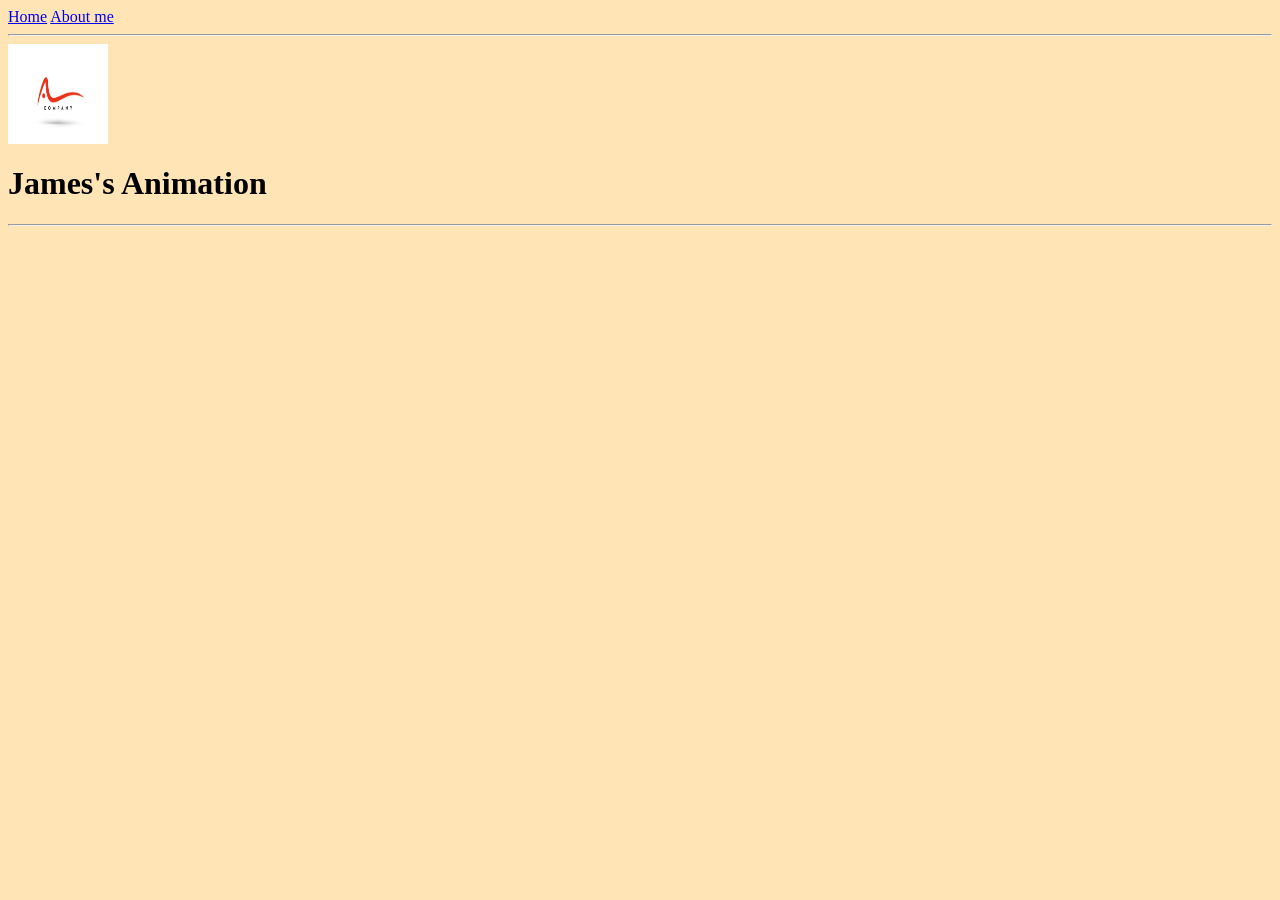
==== about.html @ 108ce6d1 "Initial" ====
<html>  
    <head>
    <title>IT assessment</title>
    </head>

    <body style="background-color: moccasin;">  
        <a href="./home.html">Home</a>
        <a href="./about.html">About me</a>
        <hr>
        <img src="./img1.jpg" width="100" height="100"></img> 
        <h1>James's Animation</h1>
        <hr>

    </body>

</html>
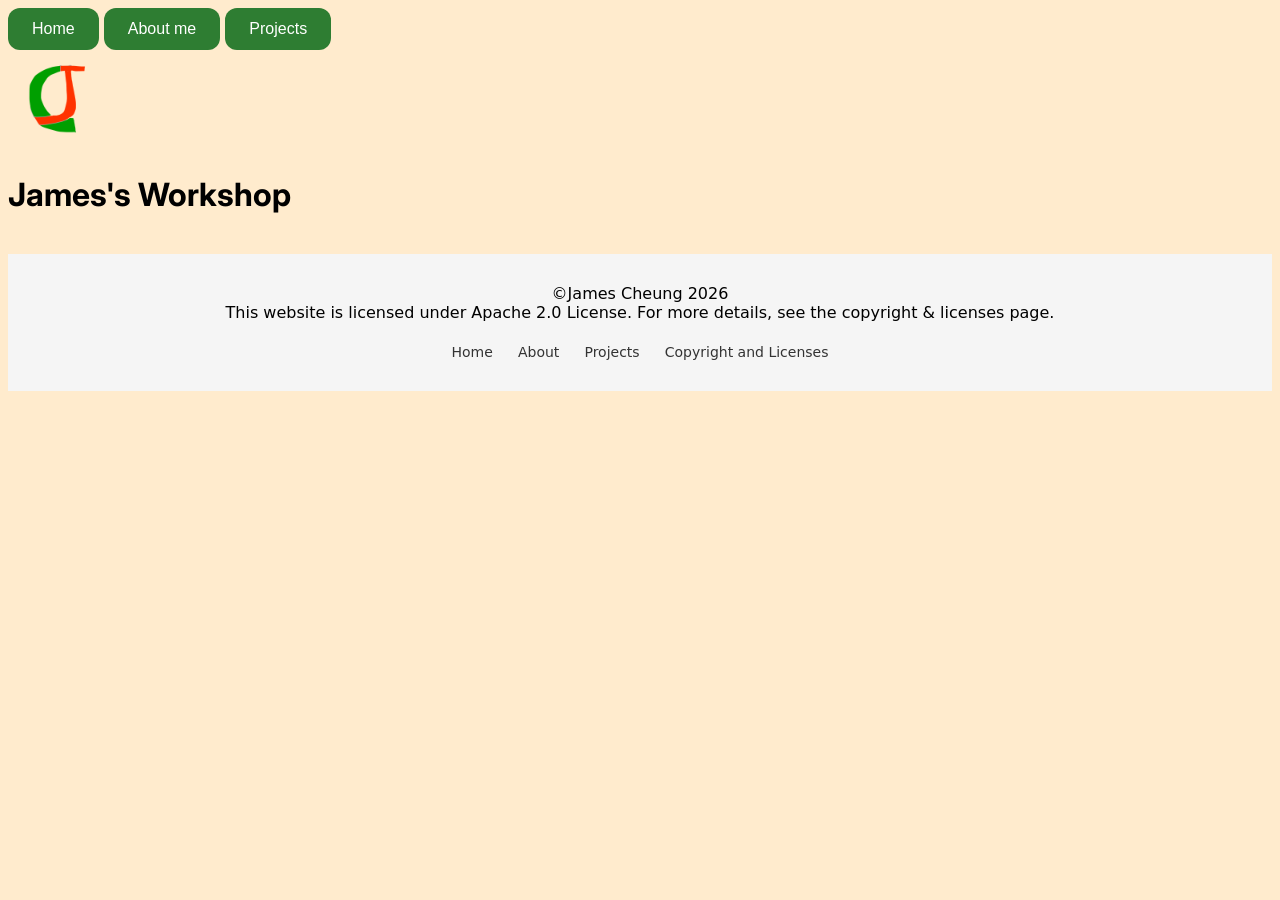
==== commit d3f0950c: "Adding about" ====
--- a/about.html
+++ b/about.html
@@ -1,16 +1,38 @@
-<html>  
-    <head>
-    <title>IT assessment</title>
-    </head>
+<!doctype html>
+<html>
 
-    <body style="background-color: moccasin;">  
-        <a href="./home.html">Home</a>
-        <a href="./about.html">About me</a>
-        <hr>
-        <img src="./img1.jpg" width="100" height="100"></img> 
-        <h1>James's Animation</h1>
-        <hr>
+<head>
+    <title>James's workshop</title>
+    <link rel="icon" type="image/x-icon" href="./images/logo.png">
 
-    </body>
+    <!--Inter font loading-->
+    <link rel="preconnect" href="https://fonts.googleapis.com">
+    <link rel="preconnect" href="https://fonts.gstatic.com" crossorigin>
+    <link
+        href="https://fonts.googleapis.com/css2?family=Inter:ital,opsz,wght@0,14..32,100..900;1,14..32,100..900&display=swap"
+        rel="stylesheet">
+
+
+    <link rel="stylesheet" href="./style.css">
+</head>
+
+<body>
+    <div id="header"></div>
+
+    <div id="footer"></div>
+
+</body>
+
+<script>
+    async function load(id, file) {
+        const res = await fetch(file);
+        document.getElementById(id).innerHTML = await res.text();
+    }
+
+    load("header", "header.html");
+    load("footer", "footer.html");
+</script>
+<noscript>This website REQUIRES JavaScript to be enabled. I promise to never sell/track/use your information.
+    JavaScript is only for loading componets. For more information, visit the open source repo.</noscript>
 
 </html>
--- a/style.css
+++ b/style.css
@@ -0,0 +1,77 @@
+body {
+  font-family: system-ui, sans-serif;
+  background-color: blanchedalmond;
+}
+
+h1, h2, h3, p, figcaption {
+  font-family: "Inter", sans-serif;
+}
+
+button {
+    background-color: #2e7d32;
+    color: white;
+    padding: 12px 24px;
+    font-size: 16px;
+    border: none;
+    border-radius: 12px;
+    cursor: pointer;
+    transition: all 0.2s ease;
+}
+
+button:hover {
+    background-color: #256628;
+    transform: translateY(-2px);
+    box-shadow: 0 8px 16px rgba(0,0,0,0.15);
+}
+
+button:active {
+    transform: translateY(0);
+    box-shadow: 0 3px 6px rgba(0, 0, 0, 0.1);
+}
+
+figure {
+  max-width: 800px;
+  margin: 20px auto;
+  text-align: left;
+}
+
+figure img {
+  width: 100%;
+  height: auto;
+  border-radius: 12px;
+}
+
+figcaption {
+  margin-top: 10px;
+  font-size: 13px;
+  color: #666;
+}
+
+footer {
+  background: #f5f5f5;
+  padding: 30px 20px;
+  margin-top: 40px;
+  text-align: center;
+}
+
+.footer-nav {
+  margin-top: 10px;
+}
+
+.footer-nav a {
+  margin: 0 10px;
+  text-decoration: none;
+  color: #333;
+  font-size: 14px;
+}
+
+.footer-nav a:hover {
+  color: #2e7d32;
+}
+
+.footer-content {
+  display: flex;
+  flex-direction: column;
+  align-items: center;
+  gap: 10px;
+}
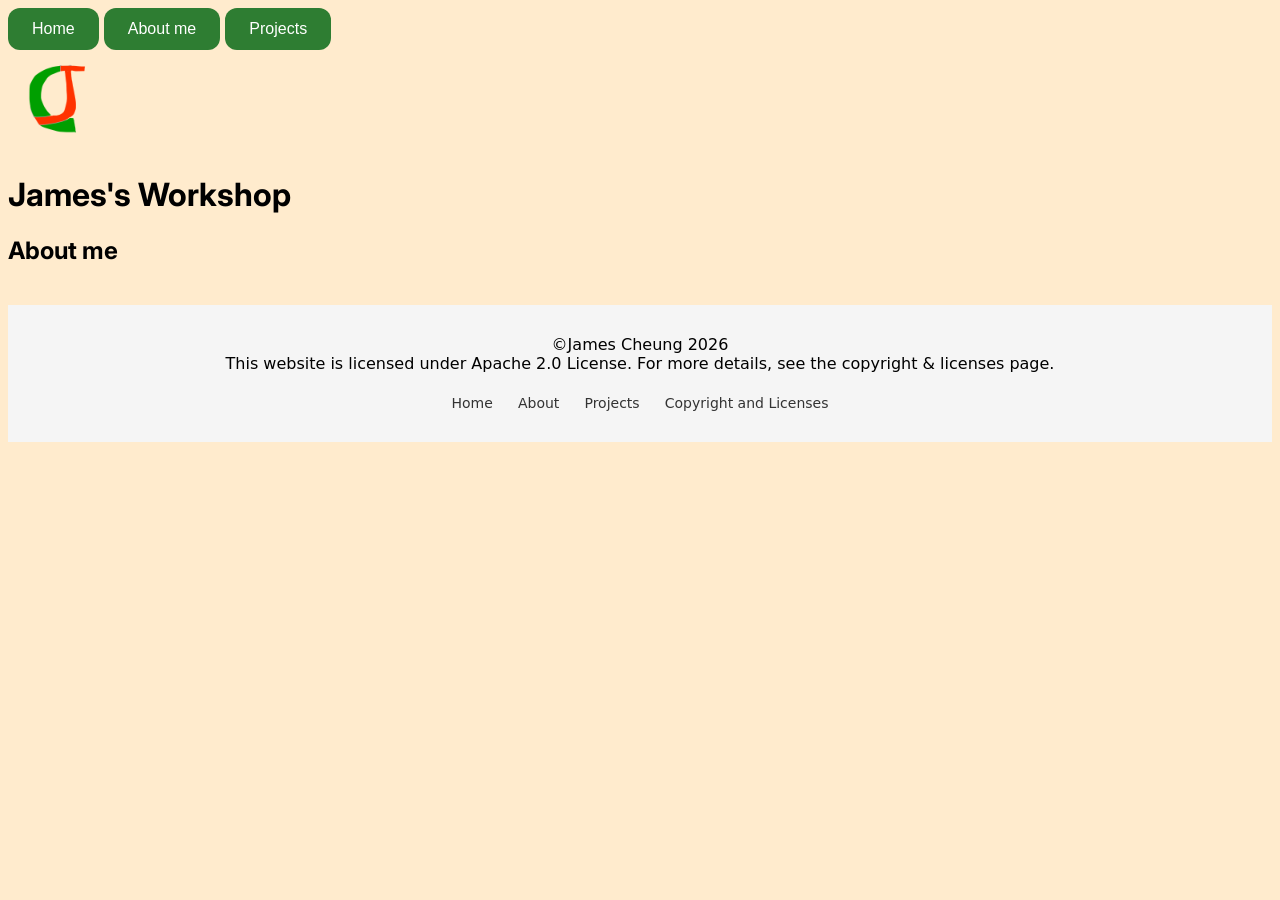
==== commit 9effab23: "Adding headers" ====
--- a/about.html
+++ b/about.html
@@ -18,9 +18,9 @@
 
 <body>
     <div id="header"></div>
+    <h2>About me</h2>
 
     <div id="footer"></div>
-
 </body>
 
 <script>
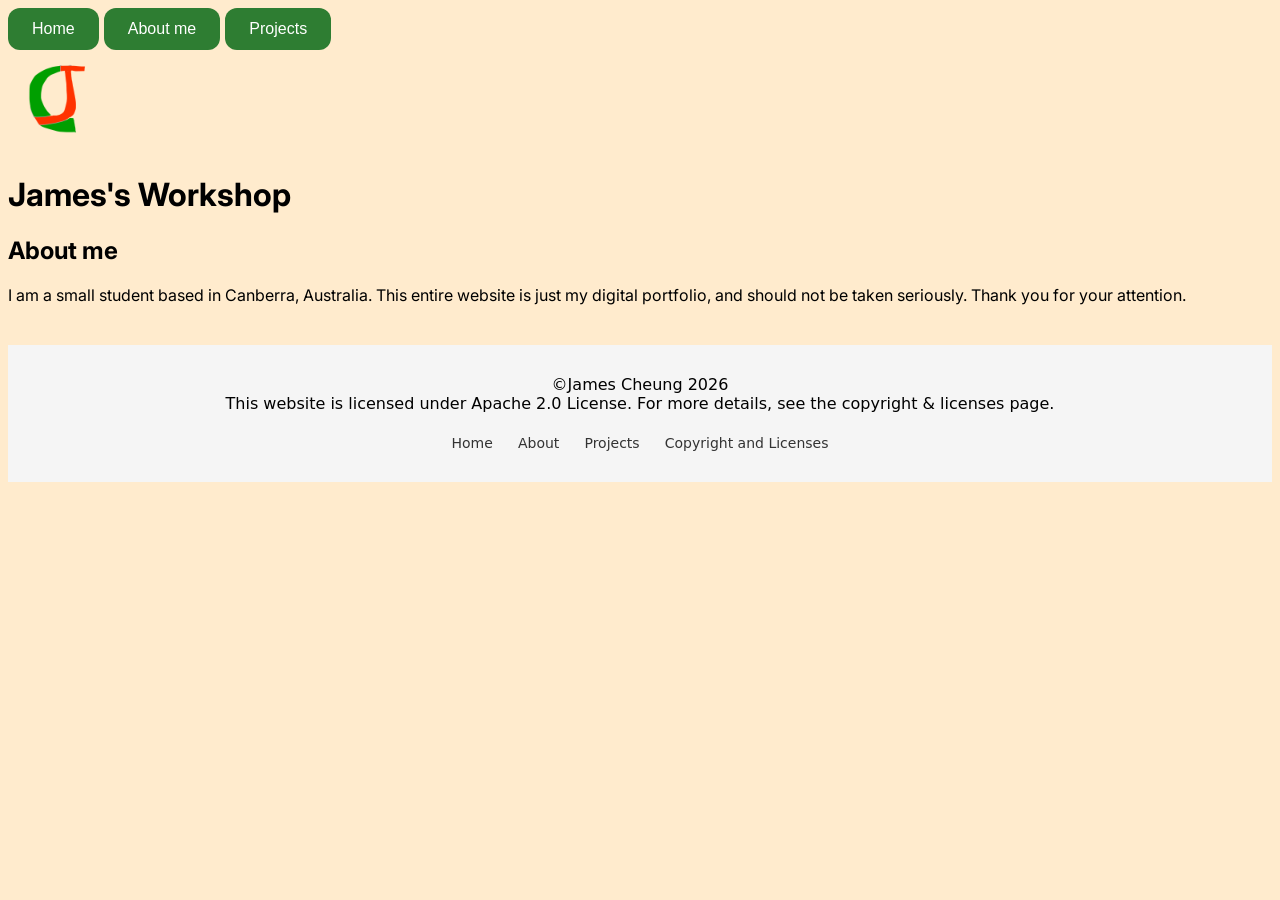
==== commit 218df0c4: "-" ====
--- a/about.html
+++ b/about.html
@@ -20,6 +20,8 @@
     <div id="header"></div>
     <h2>About me</h2>
 
+    <p>I am a small student based in Canberra, Australia. This entire website is just my digital portfolio, and should not be taken seriously. Thank you for your attention.</p>
+
     <div id="footer"></div>
 </body>
 
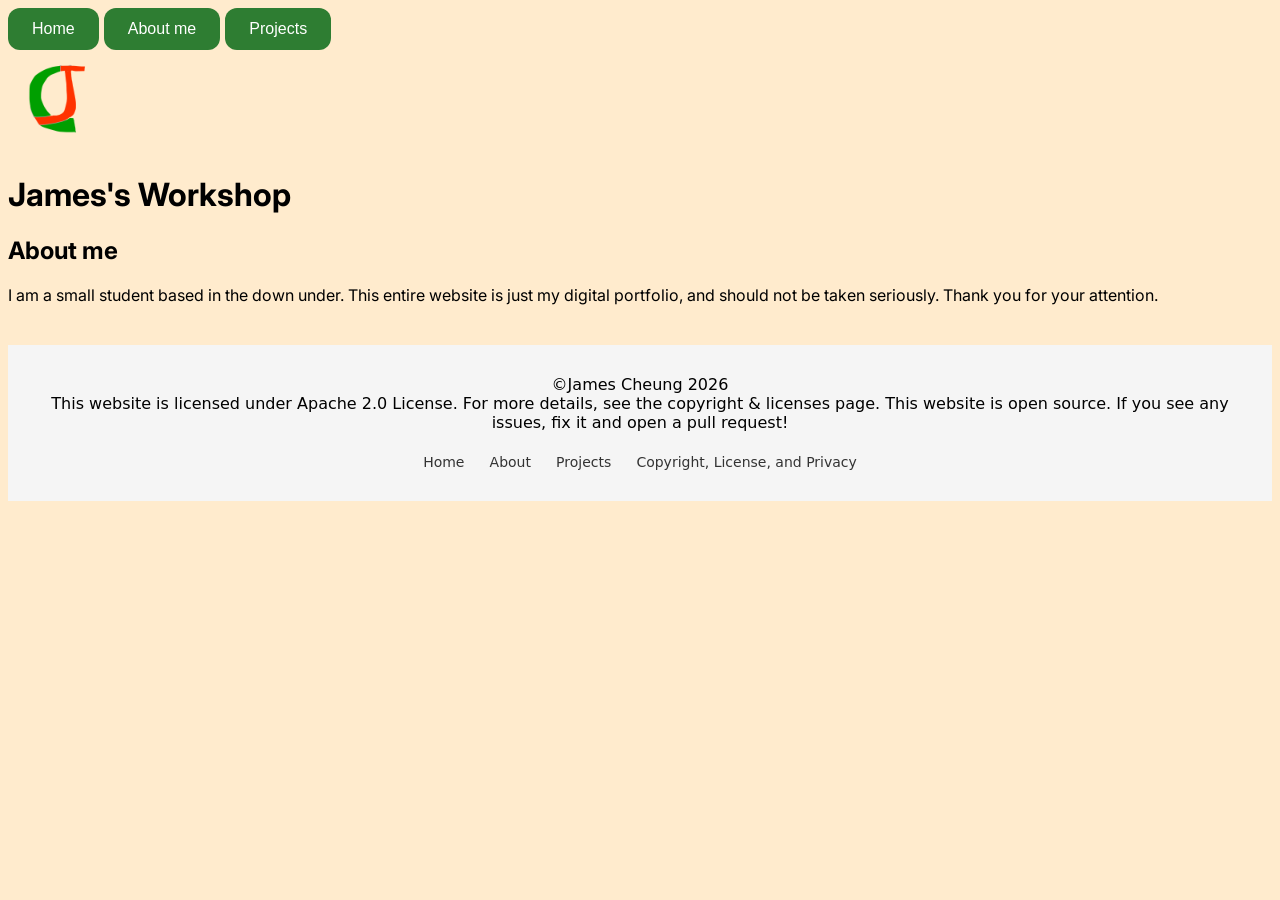
==== commit 4608176a: "minor update" ====
--- a/about.html
+++ b/about.html
@@ -17,10 +17,15 @@
 </head>
 
 <body>
+       <noscript>This website REQUIRES JavaScript to be enabled. I promise to never sell/track/use your information.
+        JavaScript is only for loading componets. For more information, visit the open source repo.
+        Please note that basic site functions will still work without JavaScript. Only the header and footer is
+        affected.
+    </noscript>
     <div id="header"></div>
     <h2>About me</h2>
 
-    <p>I am a small student based in Canberra, Australia. This entire website is just my digital portfolio, and should not be taken seriously. Thank you for your attention.</p>
+    <p>I am a small student based in the down under. This entire website is just my digital portfolio, and should not be taken seriously. Thank you for your attention.</p>
 
     <div id="footer"></div>
 </body>
@@ -34,7 +39,9 @@
     load("header", "header.html");
     load("footer", "footer.html");
 </script>
-<noscript>This website REQUIRES JavaScript to be enabled. I promise to never sell/track/use your information.
-    JavaScript is only for loading componets. For more information, visit the open source repo.</noscript>
+
+<script data-goatcounter="https://jacksonvil.goatcounter.com/count"
+        async src="//gc.zgo.at/count.js"></script>
+
 
 </html>
--- a/style.css
+++ b/style.css
@@ -20,12 +20,10 @@
 
 button:hover {
     background-color: #256628;
-    transform: translateY(-2px);
     box-shadow: 0 8px 16px rgba(0,0,0,0.15);
 }
 
 button:active {
-    transform: translateY(0);
     box-shadow: 0 3px 6px rgba(0, 0, 0, 0.1);
 }
 
